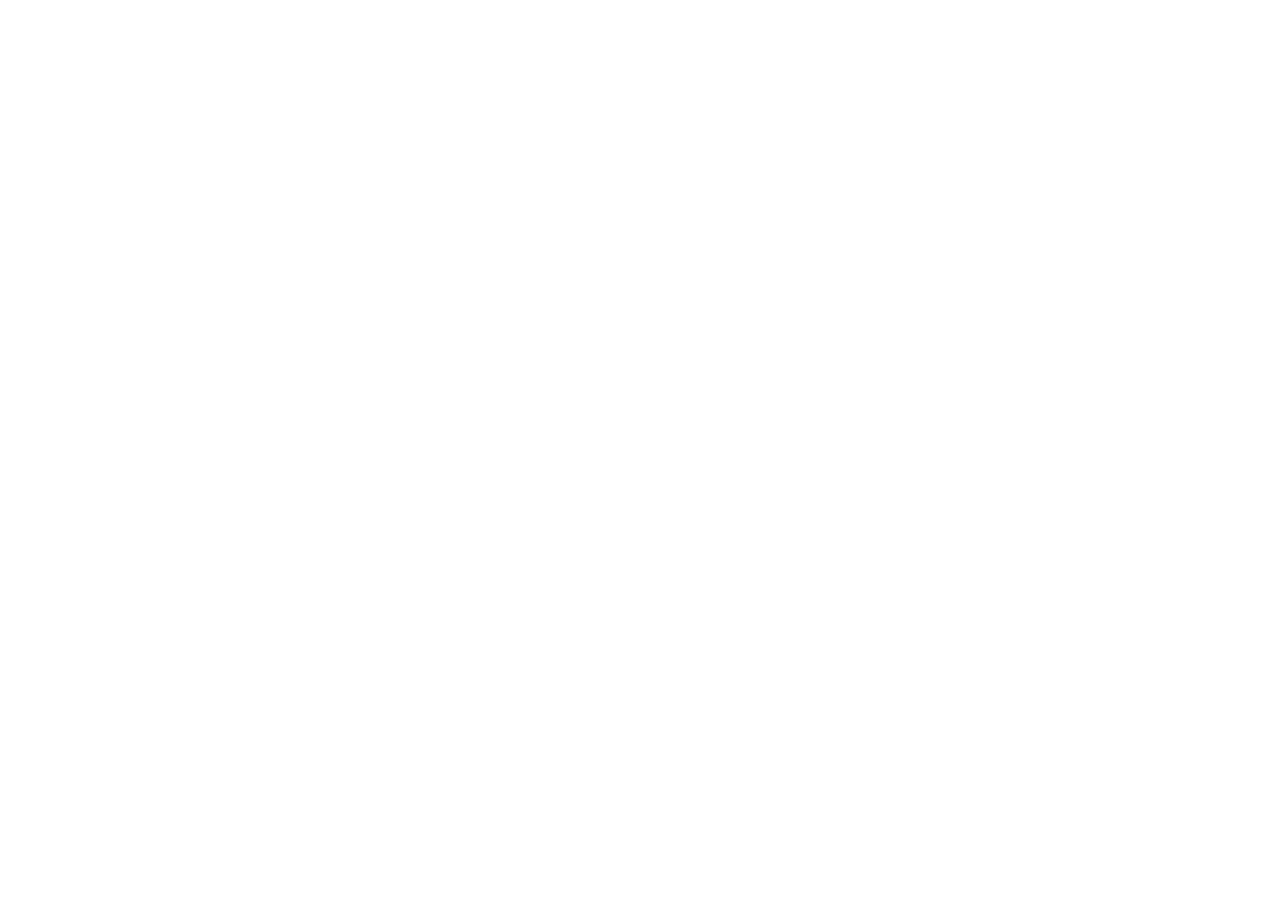
==== index.html @ 9a653066 "Iniciando Proyecto" ====
<!DOCTYPE html>
<html lang="en">
<head>
    <meta charset="UTF-8">
    <meta http-equiv="X-UA-Compatible" content="IE=edge">
    <meta name="viewport" content="width=device-width, initial-scale=1.0">
    <title>Document</title>
</head>
<body>
    
</body>
</html>
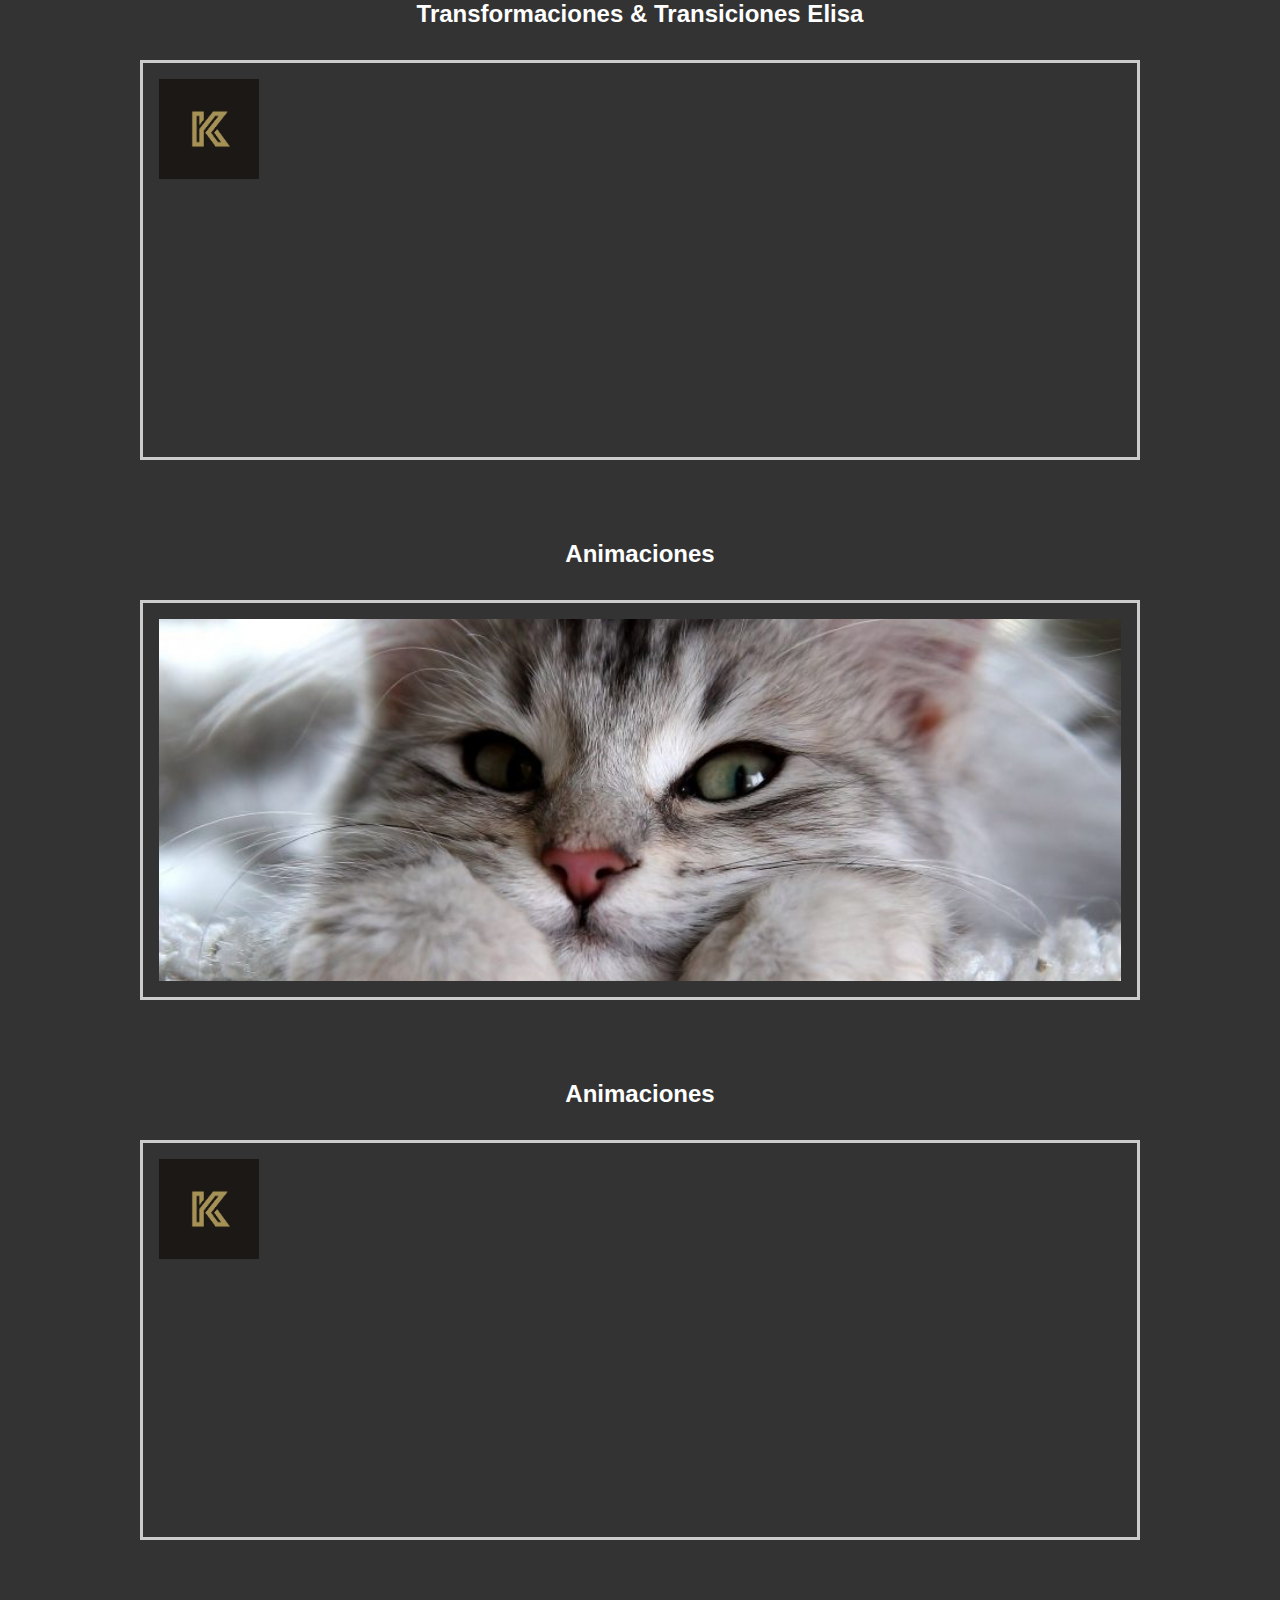
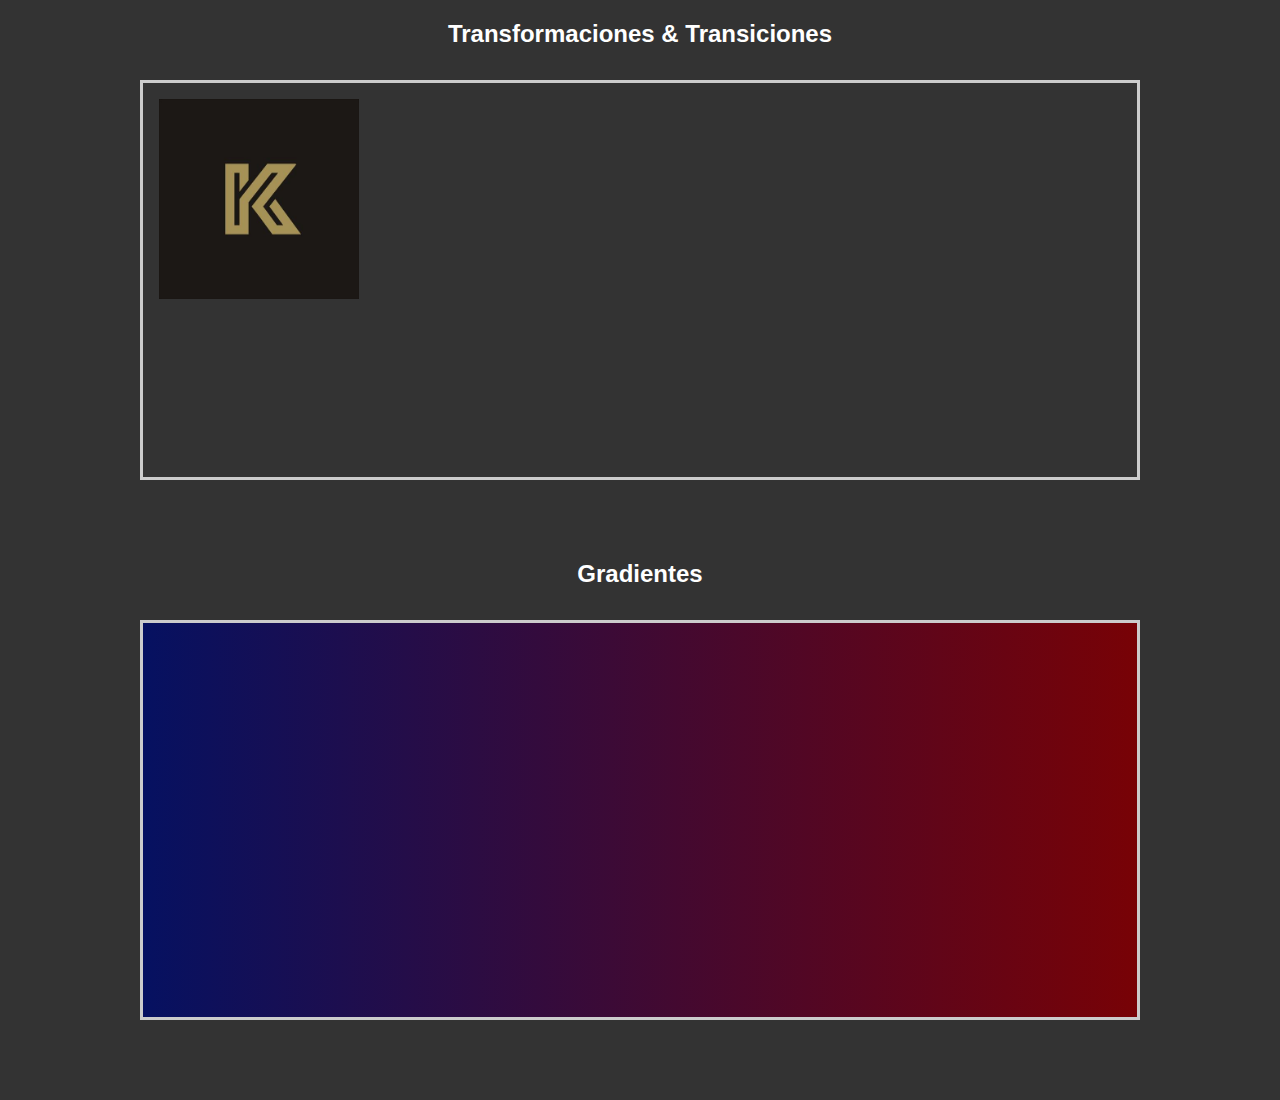
==== commit a30c56fd: "proyecto base" ====
--- a/index.html
+++ b/index.html
@@ -1,12 +1,39 @@
 <!DOCTYPE html>
-<html lang="en">
+<html lang="es">
 <head>
     <meta charset="UTF-8">
     <meta http-equiv="X-UA-Compatible" content="IE=edge">
     <meta name="viewport" content="width=device-width, initial-scale=1.0">
-    <title>Document</title>
+    <title>Clase 8 - Transformaciones, Transiciones y Animaciones</title>
+
+    <link rel="stylesheet" href="CSS/estilos.css">
 </head>
 <body>
-    
+    <section>
+        <h2>Transformaciones & Transiciones Elisa</h2>
+        <div class="caja elisa">
+            <img src="Imagenes/logo-k-solo.jpg" alt="logo" width="100" height="100">
+        </div>
+
+        <h2>Animaciones</h2>
+        <div class="caja animaciones">
+            <img class="gatito" src="Imagenes/gatito-830x623.jpg" alt="gatito">
+        </div>
+
+        <h2>Animaciones</h2>
+        <div class="caja animaciones">
+            <img class="logo" src="Imagenes/logo-k-solo.jpg" alt="logo" width="100" height="100">
+        </div>
+
+        <h2>Transformaciones & Transiciones</h2>
+        <div class="caja transformaciones">
+            <img src="Imagenes/logo-k-solo.jpg" alt="logo" width="100" height="100">
+        </div>
+
+        <h2>Gradientes</h2>
+        <div class="caja gradientes">
+            
+        </div>
+    </section>
 </body>
 </html>--- a/CSS/estilos.css
+++ b/CSS/estilos.css
@@ -0,0 +1,174 @@
+* { 
+    margin: 0;
+    padding: 0;
+    box-sizing: border-box;
+}
+body {
+    font-family: -apple-system, BlinkMacSystemFont, 'Segoe UI', Roboto, Oxygen, Ubuntu, Cantarell, 'Open Sans', 'Helvetica Neue', sans-serif;
+    background-color: #333;
+    color: #fff;
+}
+
+h2{
+    text-align: center;
+    margin-bottom: 2rem;
+}
+
+.caja {
+    border: 3px solid #ccc;
+    margin-left: auto;
+    margin-right: auto;
+    margin-bottom: 5rem;
+    max-width: 1000px;
+    width: 80%;
+    height: 400px;
+    padding: 1rem;
+}
+
+.gradientes {
+    background-image: linear-gradient(to left, red, orange);
+
+
+    background: #780206;  /* fallback for old browsers */
+    background: -webkit-linear-gradient(to right, #061161, #780206);  /* Chrome 10-25, Safari 5.1-6 */
+    background: linear-gradient(to right, #061161, #780206); /* W3C, IE 10+/ Edge, Firefox 16+, Chrome 26+, Opera 12+, Safari 7+ */
+
+}
+
+.transformaciones {
+    overflow: hidden;
+}
+
+.transformaciones img{
+    /* transform: translate(ejeX); */
+    /* transform: translate(ejeX, ejeY); */
+    /* transform: translate(-100px, -200px);
+    transform: translateX(100px);
+    transform: translateY(200px);
+    transform: translateX(100%); */
+    /* transform: scale(numeroEntero); */
+    /* transform: scale(1);
+    transform: scale(1, 2);
+    transform: scaleX(2);
+    transform: scaleY(0.5); */
+    /* transform: rotate(grados); */
+    /* transform: rotate(360deg);
+    transform: rotateX(-87deg);
+    transform: rotateY(800deg); */
+    /* transform: skew(gados); */
+    /* transform: skew(20deg);
+    transform: skewX(20deg);
+    transform: skewY(50deg); */
+
+    width: 200px;
+    height: 200px;
+    /* Transiciones */
+    transition: all 3s;
+}
+
+.transformaciones:hover img {
+    transform: translate(600px) scale(0.5) rotate(180deg);
+    /* width: 100px;
+    height: 100px; */
+}
+
+
+.animaciones {
+    position: relative;
+}
+
+.animaciones .logo{
+    /* Aca la usamos  */
+    animation-name: efecto;
+    animation-duration: 2s;
+    animation-iteration-count: 5;
+    animation-iteration-count: 5;
+    animation-delay: 1s;
+    animation-direction: normal;
+    animation-timing-function: linear;
+
+    position: absolute;
+}
+
+/* Lo que va a ocurrir en la animacion */
+/* Aca la declaramos */
+@keyframes efecto {
+    0% {
+        top: 0;
+        left: 0;
+    }
+
+    25% {
+        left: calc(100% - 100px);
+        top: 0;
+    }
+
+    50% {
+        left: calc(100% - 100px);
+        top: calc(100% - 100px);
+
+    }
+
+    75% {
+        left: 0;
+        top: calc(100% - 100px);
+    }
+
+    100% {
+        top: 0;
+        left: 0;
+    }
+
+
+
+    /* from {
+        opacity: 1;
+        transform: translate(0) rotate(0deg);
+    }
+
+    to {
+        opacity: 0;
+        transform: translate(100px)  rotate(360deg);
+    } */
+}
+
+.animaciones {
+    overflow: hidden;
+}
+
+.animaciones .gatito{
+    width: 100%;
+    height: 100%;
+    object-fit: cover;
+    /* transition: all 1s; */
+
+
+}
+
+.animaciones:hover .gatito {
+    /* transform: scale(1.3); */
+    animation-name: gatito;
+    animation-duration: 1s;
+    animation-iteration-count: 3;
+    animation-direction: alternate;
+}
+
+@keyframes gatito {
+    from {
+        transform: scale(1);
+    }
+
+    to {
+        transform: scale(1.2);
+    }
+}
+
+.elisa img{
+    transition: all 5s;
+}
+
+.elisa:hover img {
+    transform: translate(80%) scale(0.5);
+}
+
+
